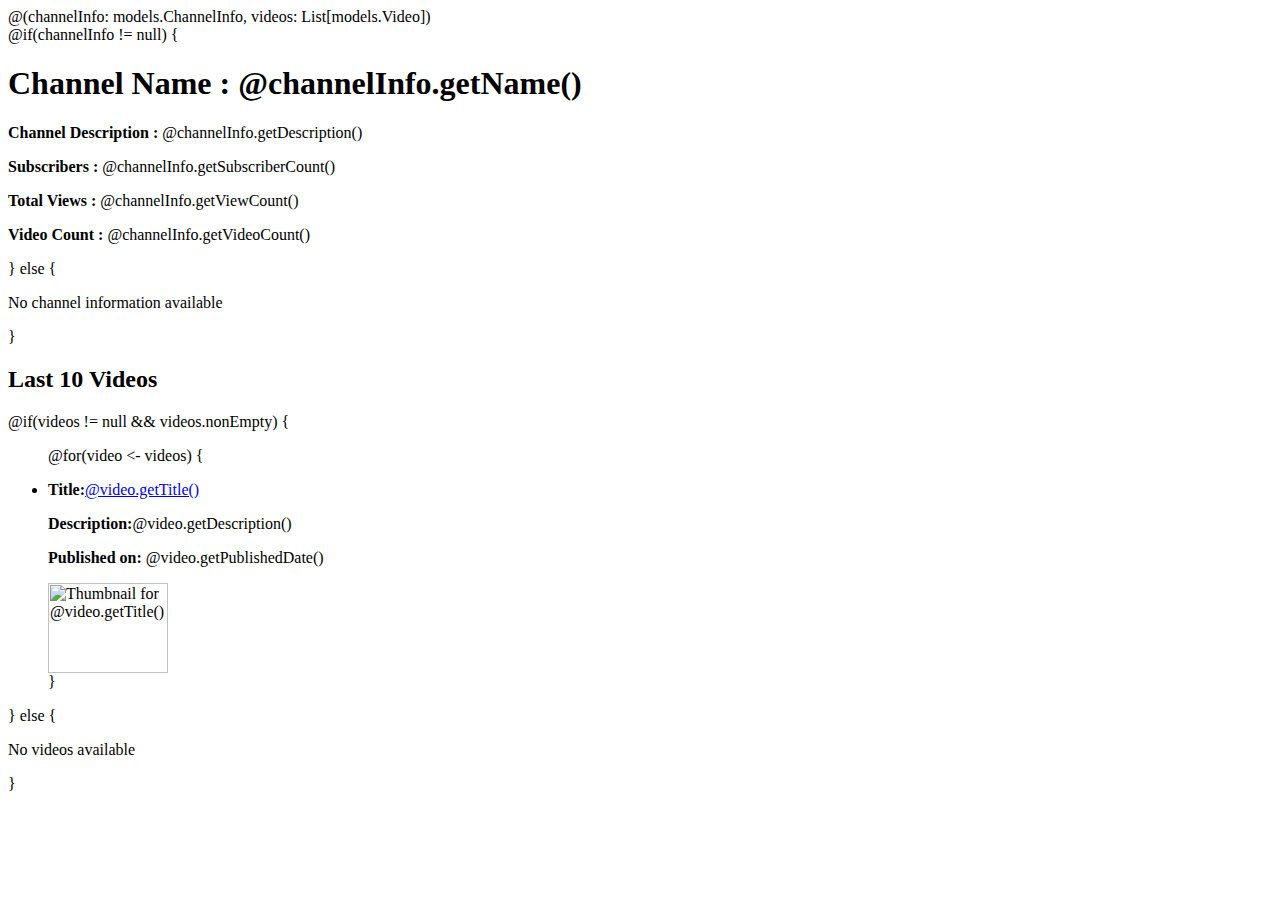
==== app/views/channelProfile.scala.html @ ae78bcac "GH-14:[feat] Channel profile" ====
@(channelInfo: models.ChannelInfo, videos: List[models.Video])
<!-- Aidassj -->

<!DOCTYPE html>
<html lang="en">

<head>
    <meta charset="UTF-8">
    <title>@if(channelInfo != null) { @channelInfo.getName() - Channel Profile } else { Channel Profile }</title>
    <link rel="stylesheet" href='@routes.Assets.versioned("css/styles.css")' />
</head>

<body>

<!-- Channel Profile Section -->
<div class="channel-profile">
    @if(channelInfo != null) {
    <h1><strong>Channel Name : </strong>@channelInfo.getName()</h1>
    <p><strong>Channel Description : </strong> @channelInfo.getDescription()</p>
    <p class="channel-stats"><strong>Subscribers : </strong> @channelInfo.getSubscriberCount()</p>
    <p class="channel-stats"><strong>Total Views : </strong> @channelInfo.getViewCount()</p>
    <p class="channel-stats"><strong>Video Count : </strong> @channelInfo.getVideoCount()</p>
    } else {
    <p>No channel information available</p>
    }
</div>


<!-- Last 10 Videos Section -->
<div class="channel-videos">
    <h2>Last 10 Videos</h2>
    @if(videos != null && videos.nonEmpty) {
    <ul>
        @for(video <- videos) {
        <li>
            <div class="channelpage">
                <p class="video-title"><strong>Title:</strong><a class="video-title" href="@video.getUrl()" target="_blank">@video.getTitle()</a></p>
                <p class="video-description"><strong>Description:</strong>@video.getDescription()</p>
                <p class="video-stats"><strong>Published on:</strong> @video.getPublishedDate()</p>
            </div>
            <img class="channelvideo" src="@video.getThumbnailUrl()" alt="Thumbnail for @video.getTitle()" width="120" height="90">
        </li>
        }
    </ul>
    } else {
    <p>No videos available</p>
    }
</div>


</body>

</html>
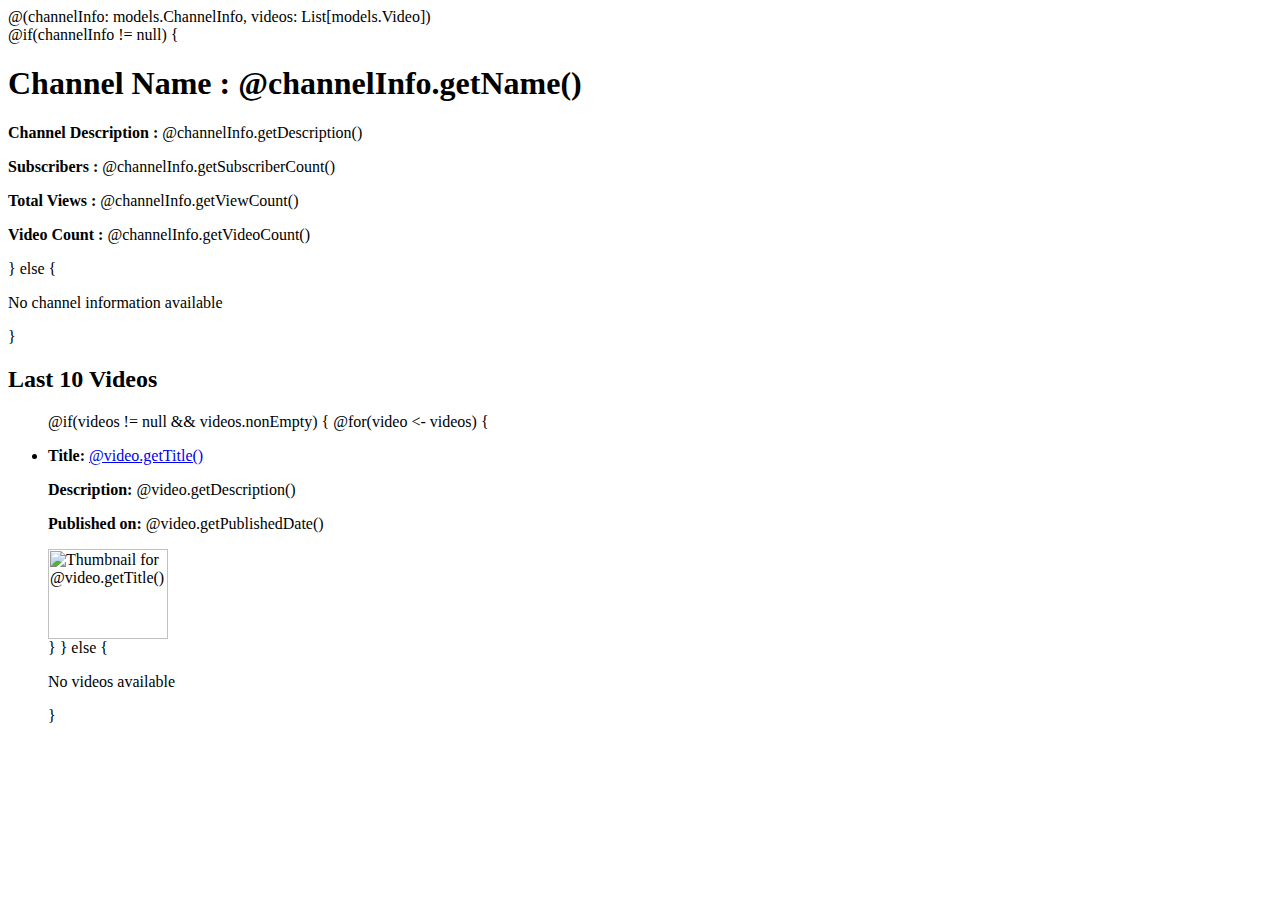
==== commit f67b7276: "fix" ====
--- a/app/views/channelProfile.scala.html
+++ b/app/views/channelProfile.scala.html
@@ -1,5 +1,4 @@
 @(channelInfo: models.ChannelInfo, videos: List[models.Video])
-<!-- Aidassj -->
 
 <!DOCTYPE html>
 <html lang="en">
@@ -12,42 +11,98 @@
 
 <body>
 
-<!-- Channel Profile Section -->
-<div class="channel-profile">
-    @if(channelInfo != null) {
-    <h1><strong>Channel Name : </strong>@channelInfo.getName()</h1>
-    <p><strong>Channel Description : </strong> @channelInfo.getDescription()</p>
-    <p class="channel-stats"><strong>Subscribers : </strong> @channelInfo.getSubscriberCount()</p>
-    <p class="channel-stats"><strong>Total Views : </strong> @channelInfo.getViewCount()</p>
-    <p class="channel-stats"><strong>Video Count : </strong> @channelInfo.getVideoCount()</p>
-    } else {
-    <p>No channel information available</p>
-    }
+<!-- Wrapper for dynamically loaded channel profile -->
+    <div id="channel-profile-content" data-channel-id="@channelInfo.getChannelId()">
+    <!-- Channel Profile Section -->
+    <div class="channel-profile">
+        @if(channelInfo != null) {
+        <h1><strong>Channel Name : </strong>@channelInfo.getName()</h1>
+        <p><strong>Channel Description : </strong> @channelInfo.getDescription()</p>
+        <p class="channel-stats"><strong>Subscribers : </strong> @channelInfo.getSubscriberCount()</p>
+        <p class="channel-stats"><strong>Total Views : </strong> @channelInfo.getViewCount()</p>
+        <p class="channel-stats"><strong>Video Count : </strong> @channelInfo.getVideoCount()</p>
+        } else {
+        <p>No channel information available</p>
+        }
+    </div>
+
+    <!-- Last 10 Videos Section -->
+    <div class="channel-videos">
+        <h2>Last 10 Videos</h2>
+        <ul id="video-list">
+            @if(videos != null && videos.nonEmpty) {
+            @for(video <- videos) {
+            <li>
+                <div class="channelpage">
+                    <p class="video-title">
+                        <strong>Title:</strong>
+                        <a class="video-title" href="@video.getUrl()" target="_blank">@video.getTitle()</a>
+                    </p>
+                    <p class="video-description"><strong>Description:</strong> @video.getDescription()</p>
+                    <p class="video-stats"><strong>Published on:</strong> @video.getPublishedDate()</p>
+                </div>
+                <img class="channelvideo" src="@video.getThumbnailUrl()" alt="Thumbnail for @video.getTitle()" width="120" height="90">
+            </li>
+            }
+            } else {
+            <p>No videos available</p>
+            }
+        </ul>
+    </div>
 </div>
 
+<!-- JavaScript -->
+<script>
+    document.addEventListener('DOMContentLoaded', function () {
+        const channelId = '@channelInfo.getChannelId()'; // Assuming `channelInfo` contains the channel ID
+        const videosContainer = document.querySelector('#video-list');
 
-<!-- Last 10 Videos Section -->
-<div class="channel-videos">
-    <h2>Last 10 Videos</h2>
-    @if(videos != null && videos.nonEmpty) {
-    <ul>
-        @for(video <- videos) {
-        <li>
-            <div class="channelpage">
-                <p class="video-title"><strong>Title:</strong><a class="video-title" href="@video.getUrl()" target="_blank">@video.getTitle()</a></p>
-                <p class="video-description"><strong>Description:</strong>@video.getDescription()</p>
-                <p class="video-stats"><strong>Published on:</strong> @video.getPublishedDate()</p>
-            </div>
-            <img class="channelvideo" src="@video.getThumbnailUrl()" alt="Thumbnail for @video.getTitle()" width="120" height="90">
-        </li>
+        // Function to fetch new videos and update the list
+        async function fetchLatestVideos() {
+            try {
+                const response = await fetch(`/api/channel/${channelId}/latest-videos`);
+                if (!response.ok) {
+                    console.error('Failed to fetch latest videos:', response.statusText);
+                    return;
+                }
+
+                const newVideos = await response.json();
+
+                // Append new videos, but keep only the latest 10
+                newVideos.forEach(video => {
+                    // Check if the video is already in the list to avoid duplicates
+                    if (!Array.from(videosContainer.children).some(li => li.textContent.includes(video.title))) {
+                        // Create a new video list item
+                        const listItem = document.createElement('li');
+                        listItem.innerHTML = `
+                            <div class="channelpage">
+                                <p class="video-title">
+                                    <strong>Title:</strong>
+                                    <a class="video-title" href="https://www.youtube.com/watch?v=${video.videoId}" target="_blank">${video.title}</a>
+                                </p>
+                                <p class="video-description"><strong>Description:</strong> ${video.description || "No description available"}</p>
+                                <p class="video-stats"><strong>Published on:</strong> ${video.publishedDate}</p>
+                            </div>
+                            <img class="channelvideo" src="${video.thumbnailUrl}" alt="Thumbnail for ${video.title}" width="120" height="90">
+                        `;
+                        videosContainer.appendChild(listItem);
+                    }
+                });
+
+                // Keep only the latest 10 videos
+                while (videosContainer.children.length > 10) {
+                    videosContainer.removeChild(videosContainer.firstChild); // Remove the oldest video
+                }
+            } catch (error) {
+                console.error('Error fetching latest videos:', error);
+            }
         }
-    </ul>
-    } else {
-    <p>No videos available</p>
-    }
-</div>
 
+        // Periodically fetch the latest videos
+        setInterval(fetchLatestVideos, 10000); // Fetch every 10 seconds
+    });
+</script>
 
 </body>
 
-</html>+</html>
